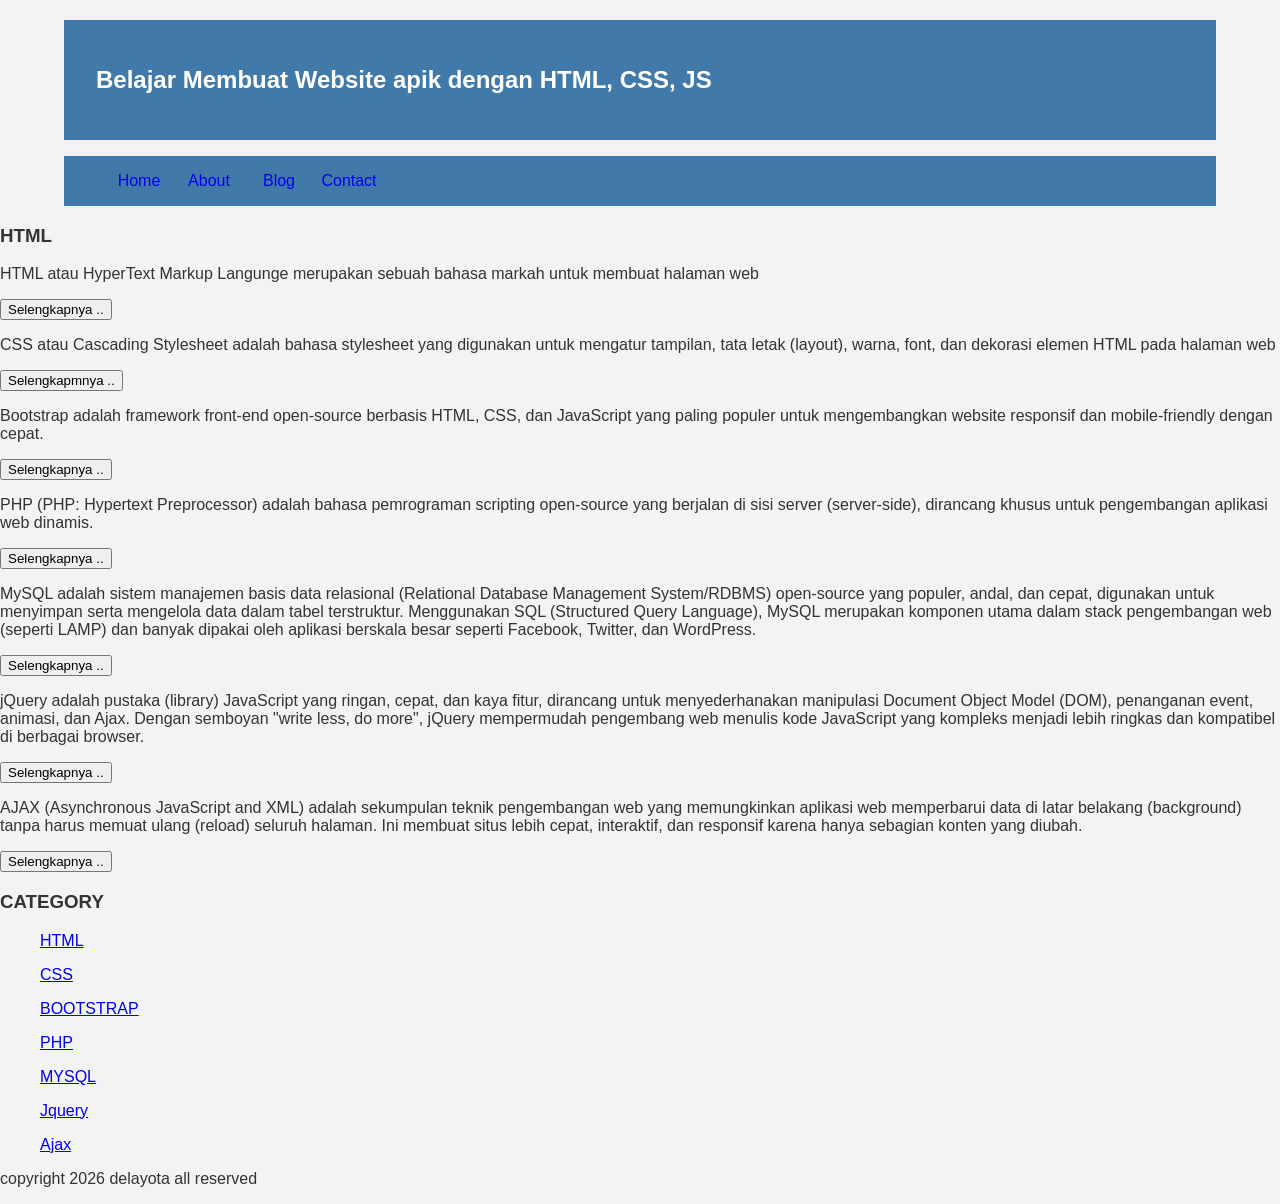
==== index.html @ b355059d "Update index.html" ====
<!Doctype HTML>
<html>
  <head>
     <title>lidya yang buat nih bos</title>
     <link rel="stylesheet" href="style.css">
  </head>
  <body bgcolor=ffffff>
   <div class="header">
	   <div class="jarak">
      		<h2>Belajar Membuat Website apik dengan HTML, CSS, JS</h2>
  	   </div>
   </div>
<div class="menu">
              <ul>
		     <li><a href="index.html">Home</a></li>
		     <li><a href="about.html">About</a></li>
		     <li><a href="#">Blog</a></li>
		     <li><a href="#">Contact</a></li>
	      </ul>
  </div>
		     <h3>HTML</h3>
		     <p>HTML atau HyperText Markup Langunge merupakan sebuah bahasa markah untuk membuat halaman web</p>
		     <button >Selengkapnya ..</button>
		     <p>CSS atau Cascading Stylesheet adalah bahasa stylesheet yang digunakan untuk mengatur tampilan, tata letak (layout), warna, font, dan dekorasi elemen HTML pada halaman web</p>
		     <button >Selengkapmnya ..</button>
		     <p>Bootstrap adalah framework front-end open-source berbasis HTML, CSS, dan JavaScript yang paling populer untuk mengembangkan website responsif dan mobile-friendly dengan cepat.</p>
		     <button >Selengkapnya ..</button>
		     <p>PHP (PHP: Hypertext Preprocessor) adalah bahasa pemrograman scripting open-source yang berjalan di sisi server (server-side), dirancang khusus untuk pengembangan aplikasi web dinamis.</p>
		     <button >Selengkapnya ..</button>
		     <p>MySQL adalah sistem manajemen basis data relasional (Relational Database Management System/RDBMS) open-source yang populer, andal, dan cepat, digunakan untuk menyimpan serta mengelola data dalam tabel terstruktur. Menggunakan SQL (Structured Query Language), MySQL merupakan komponen utama dalam stack pengembangan web (seperti LAMP) dan banyak dipakai oleh aplikasi berskala besar seperti Facebook, Twitter, dan WordPress. </p>
		     <button >Selengkapnya ..</button>
		     <p>jQuery adalah pustaka (library) JavaScript yang ringan, cepat, dan kaya fitur, dirancang untuk menyederhanakan manipulasi Document Object Model (DOM), penanganan event, animasi, dan Ajax. Dengan semboyan "write less, do more", jQuery mempermudah pengembang web menulis kode JavaScript yang kompleks menjadi lebih ringkas dan kompatibel di berbagai browser. </p>
		     <button >Selengkapnya ..</button>
		     <p>AJAX (Asynchronous JavaScript and XML) adalah sekumpulan teknik pengembangan web yang memungkinkan aplikasi web memperbarui data di latar belakang (background) tanpa harus memuat ulang (reload) seluruh halaman. Ini membuat situs lebih cepat, interaktif, dan responsif karena hanya sebagian konten yang diubah. </p>
		     <button >Selengkapnya ..</button>
	     

	      <h3>CATEGORY</H3>
	      <ul>
		     <p><a href="#" >HTML</a></p>
		     <p><a href="#" >CSS</a></p>
		     <p><a href="#" >BOOTSTRAP</a></p>
		     <p><a href="#" >PHP</a></p>
		     <p><a href="#" >MYSQL</a></p>
		     <p><a href="#" >Jquery</a></p>
		     <p><a href="#" >Ajax</a></p>
	      </ul>
		     <p>copyright 2026 delayota all reserved</p>
  </body>
</html>
---- style.css ----
body{
    background:#f3f3f3;
    color:#333;
    width:100%;
    font-family:sans-serif;
    margin:0 auto;
}

.header{
    width:90%;
    margin:auto;
    height:120px;
    line-height:120px;
    background:#417aa8;
    color:#fff;
}

.jarak{
    padding:0 2pc;
}

.menu{
   background-color:#417aa8;
   height:50px;
   line-height:50px;
   position:relative;
   width:90%;
   margin:0 auto;
   padding:0 auto;
}

.menu ul {
        list-style:none;
}

.menu ul li a {
        float:left;
        width:70px;
        display:block;
        text-align:center;\
        color:#FFF;
        text-decoration:none;
}
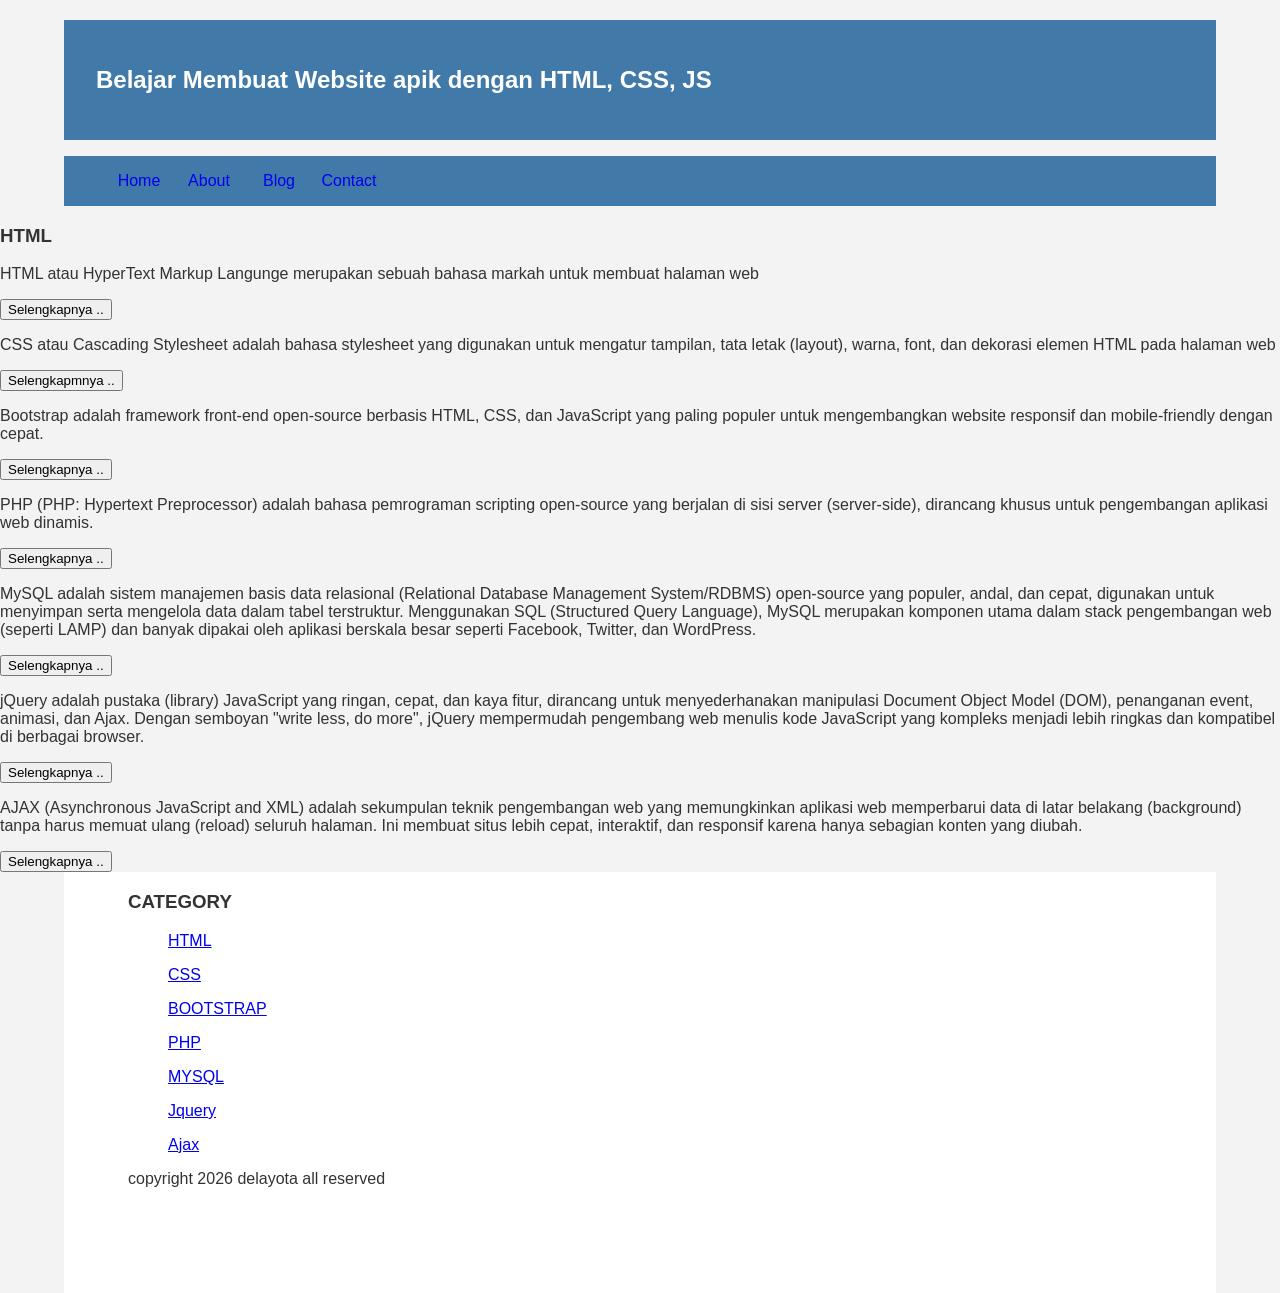
==== commit 39666255: "Update index.html" ====
--- a/index.html
+++ b/index.html
@@ -33,7 +33,13 @@
 		     <button >Selengkapnya ..</button>
 		     <p>AJAX (Asynchronous JavaScript and XML) adalah sekumpulan teknik pengembangan web yang memungkinkan aplikasi web memperbarui data di latar belakang (background) tanpa harus memuat ulang (reload) seluruh halaman. Ini membuat situs lebih cepat, interaktif, dan responsif karena hanya sebagian konten yang diubah. </p>
 		     <button >Selengkapnya ..</button>
-	     
+
+<div class="content">
+	<div class="jarak">
+		<!-- kiri -->
+		<div class="kiri">
+			<!-- blog -->
+			<div class="border">
 
 	      <h3>CATEGORY</H3>
 	      <ul>
--- a/style.css
+++ b/style.css
@@ -30,14 +30,66 @@
 }
 
 .menu ul {
-        list-style:none;
+    list-style:none;
 }
 
 .menu ul li a {
-        float:left;
-        width:70px;
-        display:block;
-        text-align:center;\
-        color:#FFF;
-        text-decoration:none;
+     float:left;
+     width:70px;
+     display:block;
+     text-align:center;\
+     color:#FFF;
+     text-decoration:none;
 }
+
+.menu ul li a:hover {
+     background-color:#4b88bb;
+     display:block;
+}
+
+.content{
+     width:90%;
+     margin:auto;
+     height:420px;
+     padding:0.1px;
+     background:#fff;
+     color:#333;
+}
+
+.border{
+     border:2px solid #4887b9
+     margin-top:1pc
+     padding-bottom:1pc;
+     padding-left:2pc;
+     padding-right:2pc;
+}
+
+.kiri{
+     width:70%;
+     float:left;
+     margin::auto;
+     background:#fff;
+     height:420px
+}
+
+.kanan{
+     width:30%;
+     float:left;
+     margin::auto;
+     background:#fff;
+     height:420px
+}
+
+.undecor{
+    text-decoration:none;
+}
+
+.footer{
+     width:90%;
+     margin:auto;
+     height:40px;
+     line-height:40px;
+     background:#417aa8;
+     color:#fff;
+     margin-bottom: 1pc;
+}
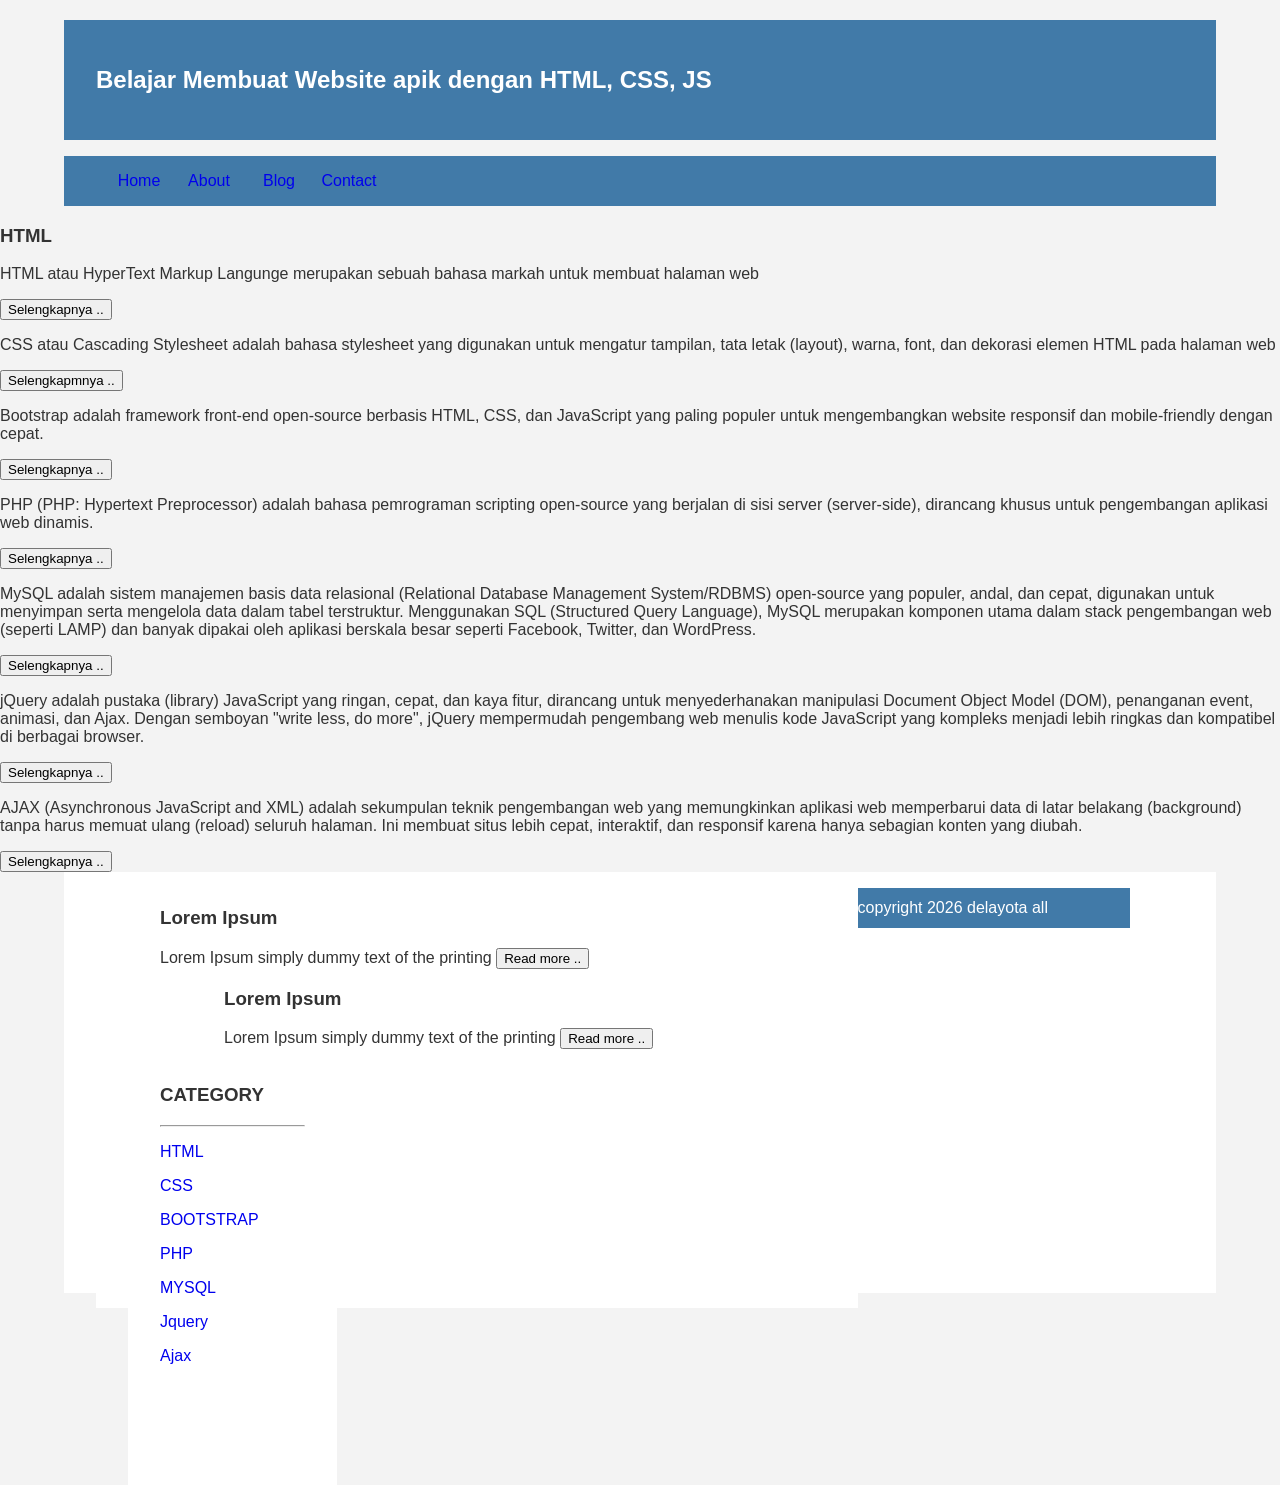
==== commit 0eda412b: "Update index.html" ====
--- a/index.html
+++ b/index.html
@@ -40,17 +40,45 @@
 		<div class="kiri">
 			<!-- blog -->
 			<div class="border">
-
-	      <h3>CATEGORY</H3>
-	      <ul>
-		     <p><a href="#" >HTML</a></p>
-		     <p><a href="#" >CSS</a></p>
-		     <p><a href="#" >BOOTSTRAP</a></p>
-		     <p><a href="#" >PHP</a></p>
-		     <p><a href="#" >MYSQL</a></p>
-		     <p><a href="#" >Jquery</a></p>
-		     <p><a href="#" >Ajax</a></p>
-	      </ul>
+				<div class="jarak">
+					<h3>Lorem Ipsum</h3>
+					<p>Lorem Ipsum simply dummy text of the printing
+					<button class="btn">Read more ..</button>
+				<div>
+			</div>
+			<!-- end blog -->
+			<!-- blog -->
+			<div class="border">
+				<div class="jarak">
+					<h3>Lorem Ipsum</h3>
+					<p>Lorem Ipsum simply dummy text of the printing
+					<button class="btn">Read more ..</button>
+				</div>
+			</div>
+			<!-- end blog -->
+		</div>
+		<!-- kiri -->
+		<!-- kanan -->
+		<div class="kanan">
+			<div class="jarak">
+				 <h3>CATEGORY</H3>
+		      	 <hr/>
+			     <p><a href="#" class="undecor">HTML</a></p>
+			     <p><a href="#" class="undecor">CSS</a></p>
+			     <p><a href="#" class="undecor">BOOTSTRAP</a></p>
+			     <p><a href="#" class="undecor">PHP</a></p>
+			     <p><a href="#" class="undecor">MYSQL</a></p>
+			     <p><a href="#" class="undecor">Jquery</a></p>
+			     <p><a href="#" class="undecor">Ajax</a></p>
+		  </div>
+		</div>
+		<!-- kanan -->
+	</div>
+</div>
+<div class="footer">
+	<div class="jarak">
 		     <p>copyright 2026 delayota all reserved</p>
+		</div>
+	</div>
   </body>
 </html>
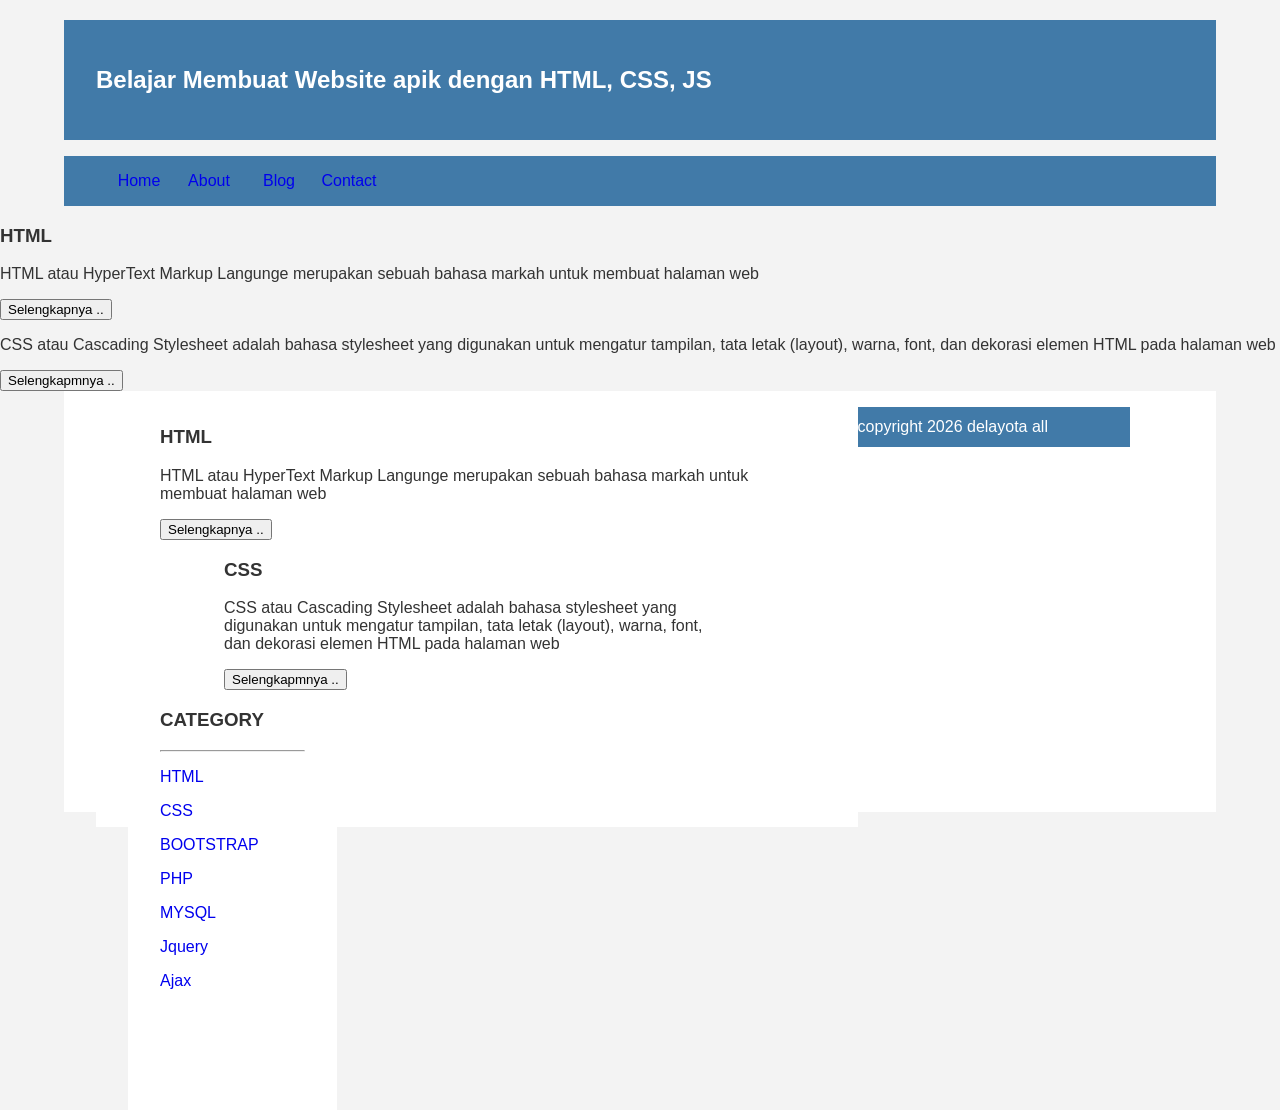
==== commit 9c472f07: "Update index.html" ====
--- a/index.html
+++ b/index.html
@@ -23,17 +23,7 @@
 		     <button >Selengkapnya ..</button>
 		     <p>CSS atau Cascading Stylesheet adalah bahasa stylesheet yang digunakan untuk mengatur tampilan, tata letak (layout), warna, font, dan dekorasi elemen HTML pada halaman web</p>
 		     <button >Selengkapmnya ..</button>
-		     <p>Bootstrap adalah framework front-end open-source berbasis HTML, CSS, dan JavaScript yang paling populer untuk mengembangkan website responsif dan mobile-friendly dengan cepat.</p>
-		     <button >Selengkapnya ..</button>
-		     <p>PHP (PHP: Hypertext Preprocessor) adalah bahasa pemrograman scripting open-source yang berjalan di sisi server (server-side), dirancang khusus untuk pengembangan aplikasi web dinamis.</p>
-		     <button >Selengkapnya ..</button>
-		     <p>MySQL adalah sistem manajemen basis data relasional (Relational Database Management System/RDBMS) open-source yang populer, andal, dan cepat, digunakan untuk menyimpan serta mengelola data dalam tabel terstruktur. Menggunakan SQL (Structured Query Language), MySQL merupakan komponen utama dalam stack pengembangan web (seperti LAMP) dan banyak dipakai oleh aplikasi berskala besar seperti Facebook, Twitter, dan WordPress. </p>
-		     <button >Selengkapnya ..</button>
-		     <p>jQuery adalah pustaka (library) JavaScript yang ringan, cepat, dan kaya fitur, dirancang untuk menyederhanakan manipulasi Document Object Model (DOM), penanganan event, animasi, dan Ajax. Dengan semboyan "write less, do more", jQuery mempermudah pengembang web menulis kode JavaScript yang kompleks menjadi lebih ringkas dan kompatibel di berbagai browser. </p>
-		     <button >Selengkapnya ..</button>
-		     <p>AJAX (Asynchronous JavaScript and XML) adalah sekumpulan teknik pengembangan web yang memungkinkan aplikasi web memperbarui data di latar belakang (background) tanpa harus memuat ulang (reload) seluruh halaman. Ini membuat situs lebih cepat, interaktif, dan responsif karena hanya sebagian konten yang diubah. </p>
-		     <button >Selengkapnya ..</button>
-
+		     
 <div class="content">
 	<div class="jarak">
 		<!-- kiri -->
@@ -41,18 +31,18 @@
 			<!-- blog -->
 			<div class="border">
 				<div class="jarak">
-					<h3>Lorem Ipsum</h3>
-					<p>Lorem Ipsum simply dummy text of the printing
-					<button class="btn">Read more ..</button>
+					<h3>HTML</h3>
+		     		<p>HTML atau HyperText Markup Langunge merupakan sebuah bahasa markah untuk membuat halaman web</p>
+		     		<button class="btn">Selengkapnya ..</button>
 				<div>
 			</div>
 			<!-- end blog -->
 			<!-- blog -->
 			<div class="border">
 				<div class="jarak">
-					<h3>Lorem Ipsum</h3>
-					<p>Lorem Ipsum simply dummy text of the printing
-					<button class="btn">Read more ..</button>
+					<h3>CSS</h3>
+					<p>CSS atau Cascading Stylesheet adalah bahasa stylesheet yang digunakan untuk mengatur tampilan, tata letak (layout), warna, font, dan dekorasi elemen HTML pada halaman web</p>
+		     		<button class="btn">Selengkapmnya ..</button>
 				</div>
 			</div>
 			<!-- end blog -->
@@ -70,7 +60,7 @@
 			     <p><a href="#" class="undecor">MYSQL</a></p>
 			     <p><a href="#" class="undecor">Jquery</a></p>
 			     <p><a href="#" class="undecor">Ajax</a></p>
-		  </div>
+			</div>
 		</div>
 		<!-- kanan -->
 	</div>
@@ -78,7 +68,7 @@
 <div class="footer">
 	<div class="jarak">
 		     <p>copyright 2026 delayota all reserved</p>
-		</div>
 	</div>
-  </body>
+</div>
+	</body>
 </html>
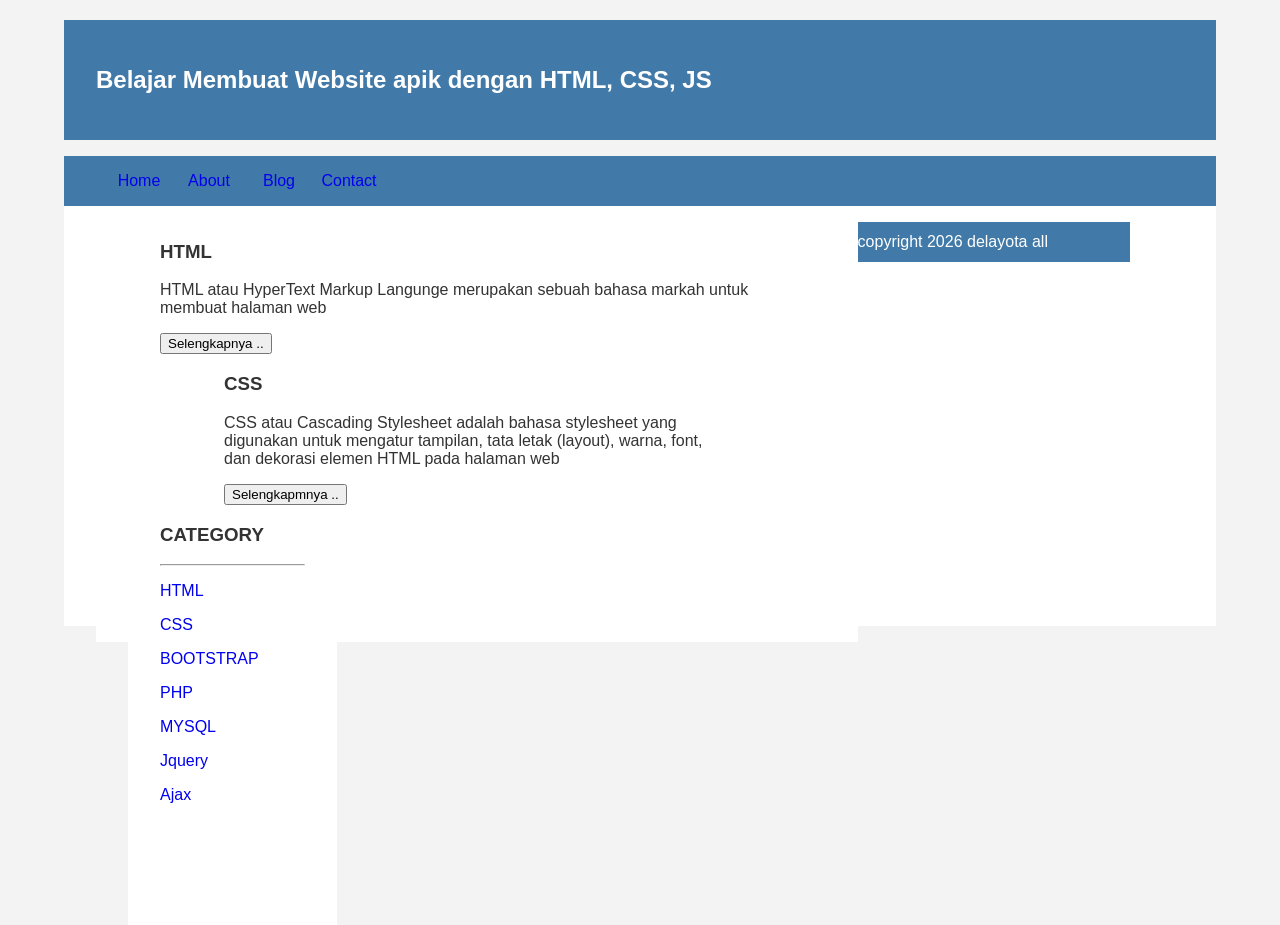
==== commit 22d00dcd: "Update index.html" ====
--- a/index.html
+++ b/index.html
@@ -17,13 +17,7 @@
 		     <li><a href="#">Blog</a></li>
 		     <li><a href="#">Contact</a></li>
 	      </ul>
-  </div>
-		     <h3>HTML</h3>
-		     <p>HTML atau HyperText Markup Langunge merupakan sebuah bahasa markah untuk membuat halaman web</p>
-		     <button >Selengkapnya ..</button>
-		     <p>CSS atau Cascading Stylesheet adalah bahasa stylesheet yang digunakan untuk mengatur tampilan, tata letak (layout), warna, font, dan dekorasi elemen HTML pada halaman web</p>
-		     <button >Selengkapmnya ..</button>
-		     
+  </div>     
 <div class="content">
 	<div class="jarak">
 		<!-- kiri -->
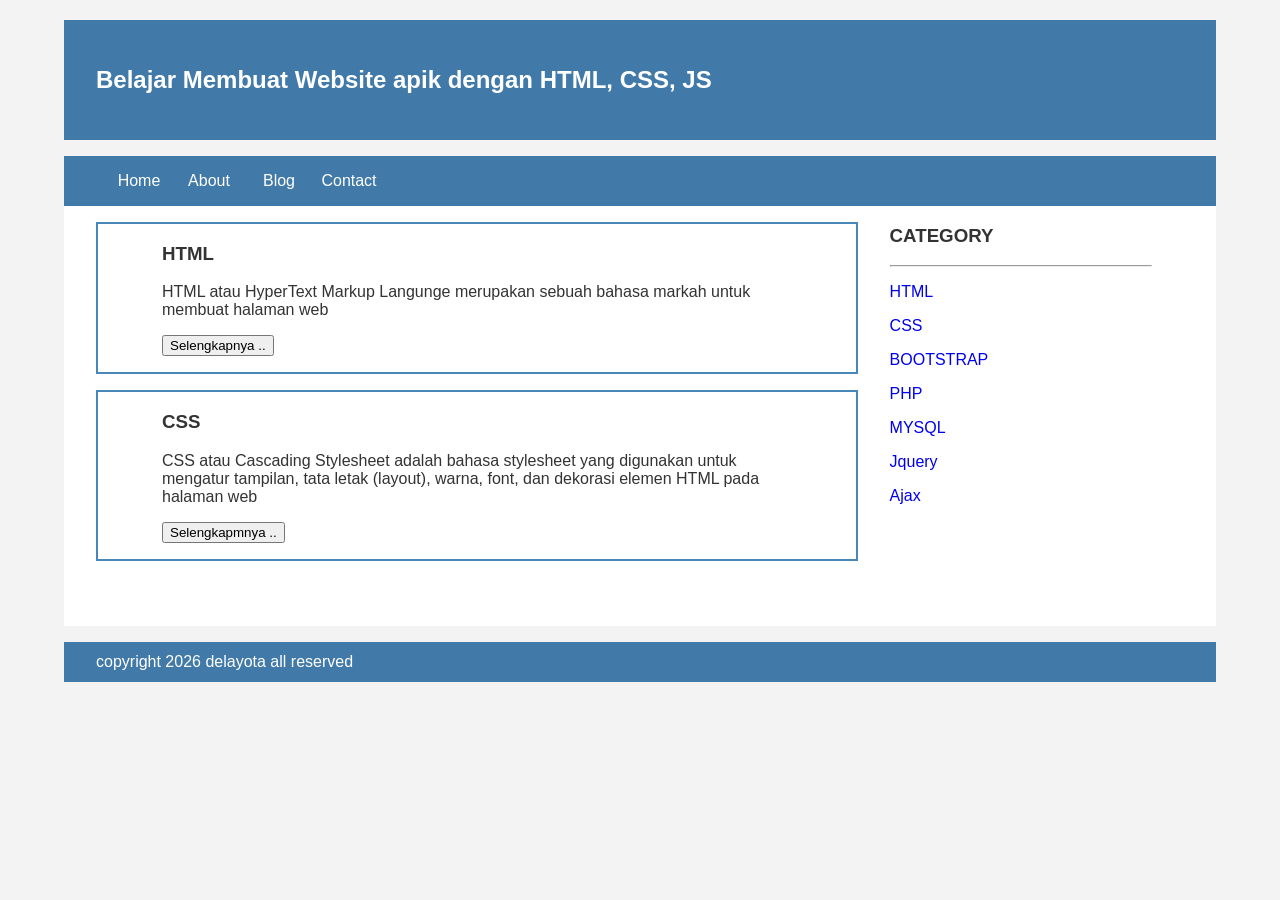
==== commit ae50332e: "Update index.html" ====
--- a/index.html
+++ b/index.html
@@ -28,7 +28,7 @@
 					<h3>HTML</h3>
 		     		<p>HTML atau HyperText Markup Langunge merupakan sebuah bahasa markah untuk membuat halaman web</p>
 		     		<button class="btn">Selengkapnya ..</button>
-				<div>
+				</div>
 			</div>
 			<!-- end blog -->
 			<!-- blog -->
--- a/style.css
+++ b/style.css
@@ -37,7 +37,7 @@
      float:left;
      width:70px;
      display:block;
-     text-align:center;\
+     text-align:center;
      color:#FFF;
      text-decoration:none;
 }
@@ -57,8 +57,8 @@
 }
 
 .border{
-     border:2px solid #4887b9
-     margin-top:1pc
+     border:2px solid #4887b9;
+     margin-top:1pc;
      padding-bottom:1pc;
      padding-left:2pc;
      padding-right:2pc;
@@ -69,7 +69,7 @@
      float:left;
      margin::auto;
      background:#fff;
-     height:420px
+     height:420px;
 }
 
 .kanan{
@@ -77,7 +77,7 @@
      float:left;
      margin::auto;
      background:#fff;
-     height:420px
+     height:420px;
 }
 
 .undecor{
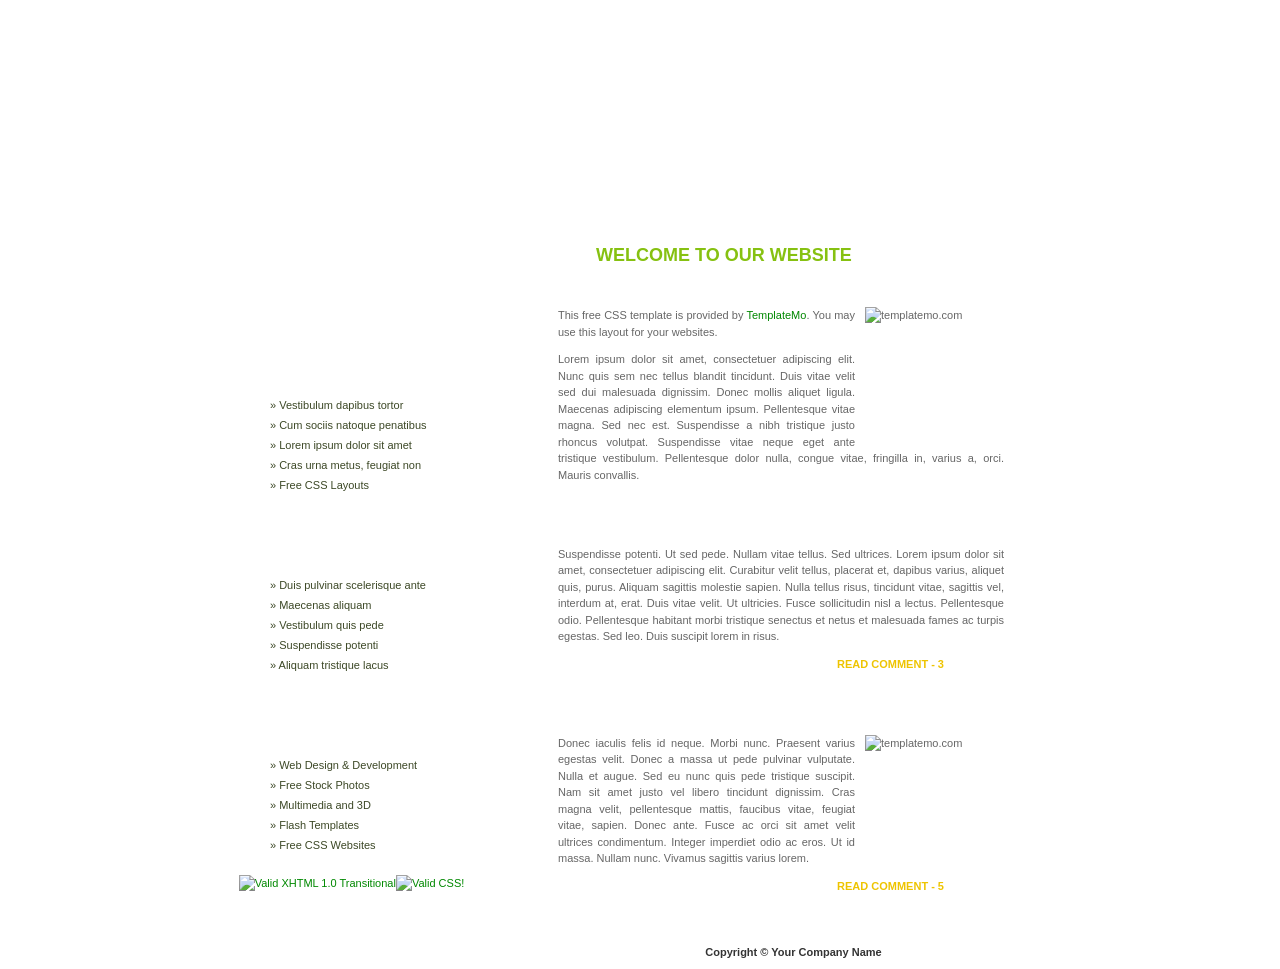
==== commit 3d9d809e: "Add files via upload" ====
--- a/index.html
+++ b/index.html
@@ -1,68 +1,78 @@
-<!Doctype HTML>
-<html>
-  <head>
-     <title>lidya yang buat nih bos</title>
-     <link rel="stylesheet" href="style.css">
-  </head>
-  <body bgcolor=ffffff>
-   <div class="header">
-	   <div class="jarak">
-      		<h2>Belajar Membuat Website apik dengan HTML, CSS, JS</h2>
-  	   </div>
-   </div>
-<div class="menu">
-              <ul>
-		     <li><a href="index.html">Home</a></li>
-		     <li><a href="about.html">About</a></li>
-		     <li><a href="#">Blog</a></li>
-		     <li><a href="#">Contact</a></li>
-	      </ul>
-  </div>     
-<div class="content">
-	<div class="jarak">
-		<!-- kiri -->
-		<div class="kiri">
-			<!-- blog -->
-			<div class="border">
-				<div class="jarak">
-					<h3>HTML</h3>
-		     		<p>HTML atau HyperText Markup Langunge merupakan sebuah bahasa markah untuk membuat halaman web</p>
-		     		<button class="btn">Selengkapnya ..</button>
-				</div>
-			</div>
-			<!-- end blog -->
-			<!-- blog -->
-			<div class="border">
-				<div class="jarak">
-					<h3>CSS</h3>
-					<p>CSS atau Cascading Stylesheet adalah bahasa stylesheet yang digunakan untuk mengatur tampilan, tata letak (layout), warna, font, dan dekorasi elemen HTML pada halaman web</p>
-		     		<button class="btn">Selengkapmnya ..</button>
-				</div>
-			</div>
-			<!-- end blog -->
-		</div>
-		<!-- kiri -->
-		<!-- kanan -->
-		<div class="kanan">
-			<div class="jarak">
-				 <h3>CATEGORY</H3>
-		      	 <hr/>
-			     <p><a href="#" class="undecor">HTML</a></p>
-			     <p><a href="#" class="undecor">CSS</a></p>
-			     <p><a href="#" class="undecor">BOOTSTRAP</a></p>
-			     <p><a href="#" class="undecor">PHP</a></p>
-			     <p><a href="#" class="undecor">MYSQL</a></p>
-			     <p><a href="#" class="undecor">Jquery</a></p>
-			     <p><a href="#" class="undecor">Ajax</a></p>
-			</div>
-		</div>
-		<!-- kanan -->
-	</div>
+<!DOCTYPE html PUBLIC "-//W3C//DTD XHTML 1.0 Transitional//EN" "http://www.w3.org/TR/xhtml1/DTD/xhtml1-transitional.dtd">
+<html xmlns="http://www.w3.org/1999/xhtml">
+<head>
+<meta http-equiv="Content-Type" content="text/html; charset=utf-8" />
+<title>animals and pets - free CSS layout</title>
+<meta name="keywords" content="" />
+<meta name="description" content="" />
+<link href="templatemo_style.css" rel="stylesheet" type="text/css" />
+</head>
+<body>
+<!--  This layout is designed by w w w . t e m p l a t e m o . c o m  -->
+<div id="templatemo_container">
+  <div id="templatemo_topsection">
+    <div id="templatemo_topsection_title">ANIMALS &amp; PETS</div>
+    <div class="templatemo_topmenu">
+      <ul>
+        <li><a href="#" class="current">HOME</a></li>
+        <li><a href="#">BLOG</a></li>
+        <li><a href="#">GALLERY</a></li>
+        <li><a href="#">FORUM</a></li>
+        <li><a href="#">CONTACT</a></li>
+      </ul>
+    </div>
+  </div>
+  <div id="templatemo_left_column">
+    <div id="templatemo_left_top"></div>
+    <div class="button">CATEGORIES</div>
+    <div class="templatemo_leftmenu">
+      <ul>
+        <li><a href="#">»  Vestibulum dapibus tortor</a></li>
+        <li><a href="#">»  Cum sociis natoque penatibus</a></li>
+        <li><a href="#">»  Lorem ipsum dolor sit amet </a></li>
+        <li><a href="#">»  Cras urna metus, feugiat non </a></li>
+        <li><a href="#">»  Free CSS Layouts </a></li>
+      </ul>
+    </div>
+    <div class="button">ARCHIVES</div>
+    <div class="templatemo_leftmenu"><ul>
+        <li><a href="#">»  Duis pulvinar scelerisque ante</a></li>
+        <li><a href="#">»  Maecenas aliquam</a></li>
+        <li><a href="#">»  Vestibulum quis pede </a></li>
+        <li><a href="#">»  Suspendisse potenti</a></li>
+        <li><a href="#">»  Aliquam tristique lacus</a></li>
+    </ul></div>
+      <div class="button">QUICK LINKS</div>
+      <div class="templatemo_leftmenu"><ul>
+        <li><a href="#">»  Web Design &amp; Development</a></li>
+        <li><a href="#">»  Free Stock Photos</a></li>
+        <li><a href="#">»  Multimedia and 3D</a></li>
+        <li><a href="#">»  Flash Templates</a></li>
+        <li><a href="#">»  Free CSS Websites</a></li>
+      </ul></div>
+      <div class="check"><a href="http://validator.w3.org/check?uri=referer"><img height="31" alt="Valid XHTML 1.0 Transitional" src="http://www.w3.org/Icons/valid-xhtml10" width="88" vspace="8" border="0" /></a><a href="http://jigsaw.w3.org/css-validator/check/referer"><img alt="Valid CSS!" src="http://jigsaw.w3.org/css-validator/images/vcss-blue" vspace="8" border="0" /></a></div>
+  </div>
+  <div id="templatemo_right_column">
+    <div id="templatemo_right_top"></div>
+    <div id="templatemo_right_mid"><h1>WELCOME TO OUR  WEBSITE</h1>
+      <p><img src="images/templatemo_photo1.jpg" alt="templatemo.com" width="139" height="137" />This  free CSS template is provided by <a href="#">TemplateMo</a>. You may use this layout for your websites.</p>
+    <p>Lorem ipsum dolor sit amet, consectetuer adipiscing elit. Nunc quis sem nec tellus blandit tincidunt. Duis vitae velit sed dui malesuada dignissim. Donec mollis aliquet ligula. Maecenas adipiscing elementum ipsum. Pellentesque vitae magna. Sed nec est. Suspendisse a nibh tristique justo rhoncus volutpat. Suspendisse vitae neque eget ante tristique vestibulum. Pellentesque dolor nulla, congue vitae, fringilla in, varius a, orci. Mauris convallis. </p>
+    <h2>Aliquam tristique lacus in sapien </h2>
+    <p>Suspendisse potenti. Ut sed pede. Nullam vitae tellus. Sed ultrices. Lorem ipsum dolor sit amet, consectetuer adipiscing elit. Curabitur velit tellus, placerat et, dapibus varius, aliquet quis, purus. Aliquam sagittis molestie sapien. Nulla tellus risus, tincidunt vitae, sagittis vel, interdum at, erat. Duis vitae velit. Ut ultricies. Fusce sollicitudin nisl a lectus. Pellentesque odio. Pellentesque habitant morbi tristique senectus et netus et malesuada fames ac turpis egestas. Sed leo. Duis suscipit lorem in risus.      </p>
+    <p><strong>READ COMMENT - 3</strong></p>
+    <p>&nbsp;</p>
+    <h2>Vivamus a massa</h2>
+    <p><img src="images/templatemo_photo2.jpg" alt="templatemo.com" width="139" height="137" />Donec iaculis felis id neque. Morbi nunc. Praesent varius egestas velit. Donec a massa ut pede pulvinar vulputate. Nulla et augue. Sed eu nunc quis pede tristique suscipit. Nam sit amet justo vel libero tincidunt dignissim. Cras magna velit, pellentesque mattis, faucibus vitae, feugiat vitae, sapien. Donec ante. Fusce ac orci sit amet velit ultrices condimentum. Integer imperdiet odio ac eros. Ut id massa. Nullam nunc. Vivamus sagittis varius lorem.</p>
+    <p><strong>READ COMMENT - 5</strong></p>
+    </div>
+    <div id="templatemo_right_bot">Copyright © Your Company Name <!-- Credit: www.templatemo.com --></div>
+  </div>
 </div>
-<div class="footer">
-	<div class="jarak">
-		     <p>copyright 2026 delayota all reserved</p>
-	</div>
-</div>
-	</body>
-</html>
+<!--  This layout is designed by w w w . t e m p l a t e m o . c o m  -->
+<!-- templatemo 034 pets -->
+<!-- 
+Pets Template 
+http://www.templatemo.com/preview/templatemo_034_pets 
+-->
+</body>
+</html>
--- a/templatemo_style.css
+++ b/templatemo_style.css
@@ -0,0 +1,200 @@
+/*
+CSS Credit: http://www.templatemo.com/
+*/
+
+/* 
+Pets Template 
+http://www.templatemo.com/preview/templatemo_034_pets 
+*/
+html {
+	background: url(images/templatemo_html_bg.jpg) repeat;
+}
+body {
+	margin: 0;
+	padding:0;
+	font-family: Arial, Helvetica, sans-serif;
+	font-size: 11px;
+	line-height: 1.5em;
+	color: #fff;
+	background: url(images/templatemo_page_bg.jpg) repeat-x  center top;
+	width: 100%;
+	display: table;
+}
+
+a:link, a:visited { color: #008800; text-decoration: none; } 
+a:active, a:hover { color: #CC0000; text-decoration: none }
+
+h1 {
+	font-size: 18px;
+	font-weight: bold;
+	color: #86c111;
+	background: url(images/templatemo_h1.jpg) no-repeat;
+	background-position: left;
+	height: 48px;
+	padding-left: 38px;
+	padding-top: 20px;
+	
+}
+h2 {
+	margin-top: 20px;
+	padding-left: 10px;
+	padding-top: 5px;
+	font-size: 14px;
+	font-weight: bold;
+	color: #fff;
+	height: 26px;
+	background: url(images/templatemo_h2.jpg) repeat-x;
+}
+
+#templatemo_container {
+	width: 900px;
+	margin: auto;
+}
+#templatemo_topsection {
+	float: left;
+	width: 900px;
+	height: 108px;
+
+}
+#templatemo_topsection_title {
+	float: left;
+	width: 300px;
+	font-size: 22px;
+	font-weight: bold;
+	margin-top: 20px;
+	height: 34px;
+	padding-top: 10px;
+	padding-left: 55px;
+	background: url(images/templatemo_logo.png) no-repeat;
+}
+#templatemo_topsection_title img {
+	float: left;
+}
+.templatemo_topmenu{
+	float: right;
+	margin-top: 30px;
+}
+
+.templatemo_topmenu ul {
+	list-style: none;
+	padding: 0px;
+	margin: 0px;
+}
+
+.templatemo_topmenu li{
+	display: inline;
+}
+
+.templatemo_topmenu li a{
+	float: left;
+	font-size: 11px;
+	font-weight: bold;
+	text-decoration: none;
+	text-align: center;
+	color: #fff;
+	width: 80px;
+	height: 24px;
+	margin-left: 10px;
+	padding-top: 3px;
+	background: url(images/templatemo_top_button.png) no-repeat;
+}
+
+/*		CSS Credit: w w w . t e m p l a t e m o . c o m		*/
+
+.templatemo_topmenu li a:hover, .templatemo_topmenu li .current{
+	color: #fff;
+	background: url(images/templatemo_top_current.png) no-repeat;
+}
+
+#templatemo_left_column {
+	float: left;
+	width: 323px;
+}
+#templatemo_left_top {
+	float: left;
+	width: 323px;
+	height: 219px;
+	background: url(images/templatemo_left_header.jpg) no-repeat;
+}
+.templatemo_leftmenu {
+	float: left;
+	width: 260px;
+	margin-top: 0px;
+}
+.templatemo_leftmenu ul {
+	list-style-type: none;
+	padding-left: 70px;
+	margin:10px;
+}
+.templatemo_leftmenu li a {
+	display: block;
+	height: 20px;
+	font-size: 11px;
+	color: #3c4826;
+	background: url(images/templatemo_menu_button.gif);
+}
+.templatemo_leftmenu li a:hover, .templatemo_leftmenu li .current {
+	color: #000;
+}
+#templatemo_right_column {
+	float: right;
+	width: 577px;
+	background: url(images/templatemo_right_bg.png) repeat-y;
+
+}
+#templatemo_right_top {
+	float: left;
+	margin: auto;
+	width: 577px;
+	height: 107px;
+	background: url(images/templatemo_right_header.jpg) no-repeat;
+}
+#templatemo_right_mid {
+	float: left;
+	width: 446px;
+	margin: 0px auto;
+	background: #fff;
+	color: #666666;
+	padding: 0px 45px 0px 45px;
+	text-align: justify;
+}
+#templatemo_right_mid img {
+	float: right;
+	padding-left: 10px;
+}
+#templatemo_right_mid strong {
+	float: right;
+	padding-right: 60px;
+	background: url(images/templatemo_star.jpg) no-repeat;
+	background-position: right;
+	color: #eec400;
+}
+#templatemo_right_bot {
+	float: left;
+	margin-top: 0px;
+	padding-top: 50px;
+	width: 561px;
+	height: 25px;
+	color: #333333;
+	text-align: center;
+	font-weight: bold;
+	background: url(images/templatemo_right_footer.jpg) no-repeat;
+}
+
+.button {
+	font-family: Tahoma, "Arial Black";
+	float: left;
+	width: 165px;
+	padding: 10px 0px 0px 50px;
+	margin: 20px 0px 0px 50px;
+	font-size: 14px;
+	font-weight: bold;
+	color: #fff;
+	height: 30px;
+	background: url(images/templatemo_h3.png) no-repeat;
+}
+.check {
+	float: left;
+	width: 323px;
+	text-align: center;
+}
